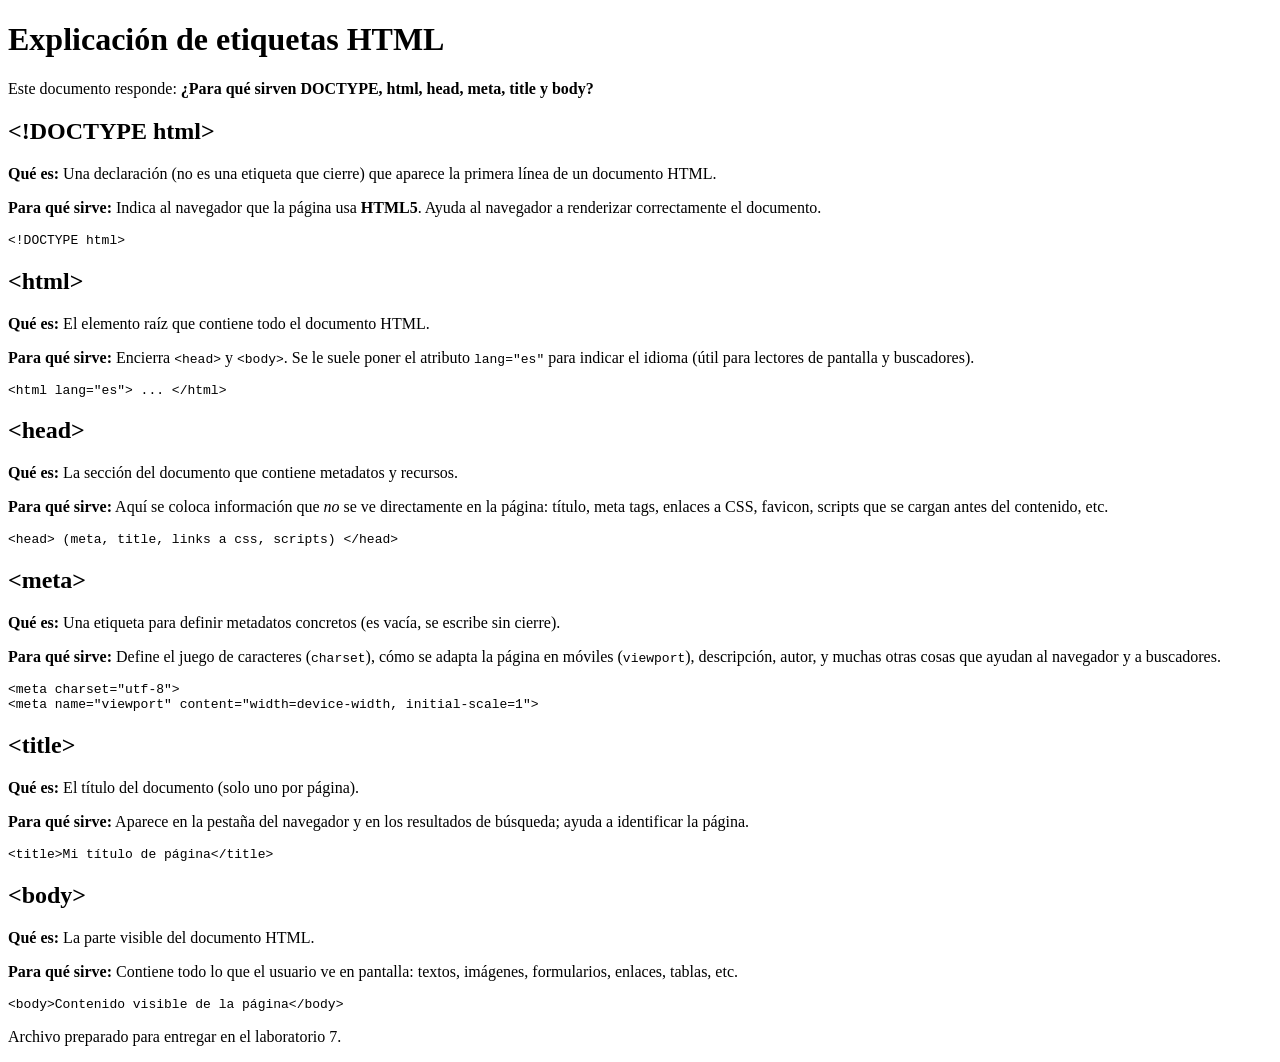
==== index.html @ e48d7a6f "cambio" ====
<!DOCTYPE html>
<!-- 
  Archivo: index.html
  Propósito: Mostrar qué hace cada etiqueta solicitada (DOCTYPe, html, head, meta, title, body).
-->

<!DOCTYPE html>
<html lang="es">
<head>
  <!-- meta: metadatos del documento -->
  <meta charset="utf-8">
  <meta name="viewport" content="width=device-width, initial-scale=1">
  <meta name="description" content="Explicación de etiquetas HTML básicas para el laboratorio 7">
  <title>¿Para qué sirven estas etiquetas?</title>
  <!-- Aquí se enlazaría una hoja de estilos si hicieras CSS: <link rel="stylesheet" href="styles.css"> -->
</head>
<body>
  <header>
    <h1>Explicación de etiquetas HTML</h1>
    <p>Este documento responde: <strong>¿Para qué sirven DOCTYPE, html, head, meta, title y body?</strong></p>
  </header>

  <main>
    <section>
      <h2>&lt;!DOCTYPE html&gt;</h2>
      <p><strong>Qué es:</strong> Una declaración (no es una etiqueta que cierre) que aparece la primera línea de un documento HTML.</p>
      <p><strong>Para qué sirve:</strong> Indica al navegador que la página usa <strong>HTML5</strong>. Ayuda al navegador a renderizar correctamente el documento.</p>
      <pre><code>&lt;!DOCTYPE html&gt;</code></pre>
    </section>

    <section>
      <h2>&lt;html&gt;</h2>
      <p><strong>Qué es:</strong> El elemento raíz que contiene todo el documento HTML.</p>
      <p><strong>Para qué sirve:</strong> Encierra <code>&lt;head&gt;</code> y <code>&lt;body&gt;</code>. Se le suele poner el atributo <code>lang="es"</code> para indicar el idioma (útil para lectores de pantalla y buscadores).</p>
      <pre><code>&lt;html lang="es"&gt; ... &lt;/html&gt;</code></pre>
    </section>

    <section>
      <h2>&lt;head&gt;</h2>
      <p><strong>Qué es:</strong> La sección del documento que contiene metadatos y recursos.</p>
      <p><strong>Para qué sirve:</strong> Aquí se coloca información que <em>no</em> se ve directamente en la página: título, meta tags, enlaces a CSS, favicon, scripts que se cargan antes del contenido, etc.</p>
      <pre><code>&lt;head&gt; (meta, title, links a css, scripts) &lt;/head&gt;</code></pre>
    </section>

    <section>
      <h2>&lt;meta&gt;</h2>
      <p><strong>Qué es:</strong> Una etiqueta para definir metadatos concretos (es vacía, se escribe sin cierre).</p>
      <p><strong>Para qué sirve:</strong> Define el juego de caracteres (<code>charset</code>), cómo se adapta la página en móviles (<code>viewport</code>), descripción, autor, y muchas otras cosas que ayudan al navegador y a buscadores.</p>
      <pre><code>&lt;meta charset="utf-8"&gt;
&lt;meta name="viewport" content="width=device-width, initial-scale=1"&gt;</code></pre>
    </section>

    <section>
      <h2>&lt;title&gt;</h2>
      <p><strong>Qué es:</strong> El título del documento (solo uno por página).</p>
      <p><strong>Para qué sirve:</strong> Aparece en la pestaña del navegador y en los resultados de búsqueda; ayuda a identificar la página.</p>
      <pre><code>&lt;title&gt;Mi título de página&lt;/title&gt;</code></pre>
    </section>

    <section>
      <h2>&lt;body&gt;</h2>
      <p><strong>Qué es:</strong> La parte visible del documento HTML.</p>
      <p><strong>Para qué sirve:</strong> Contiene todo lo que el usuario ve en pantalla: textos, imágenes, formularios, enlaces, tablas, etc.</p>
      <pre><code>&lt;body&gt;Contenido visible de la página&lt;/body&gt;</code></pre>
    </section>
  </main>

  <footer>
    <p>Archivo preparado para entregar en el laboratorio 7.</p>
  </footer>
</body>
</html>
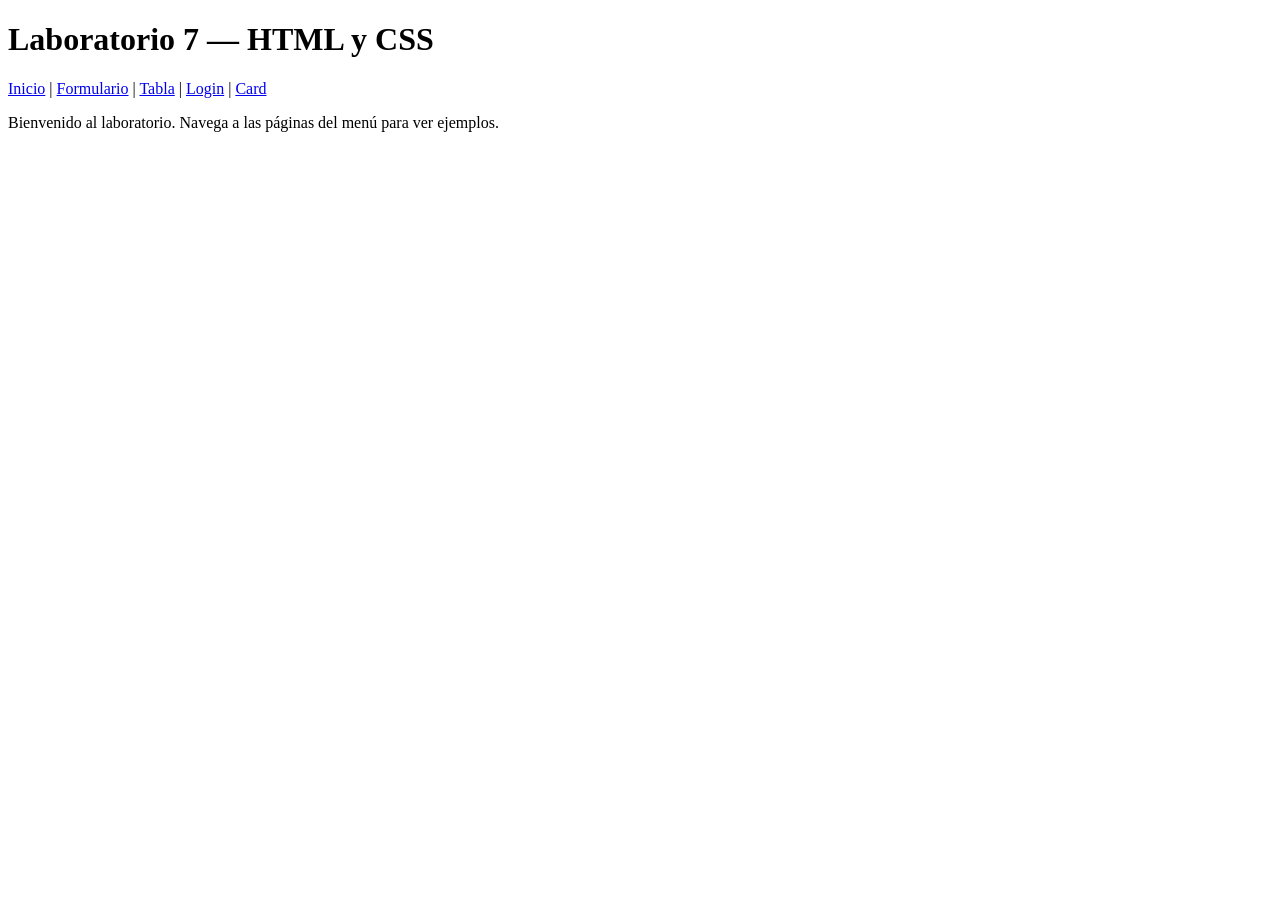
==== commit ebf6b036: "cambios" ====
--- a/index.html
+++ b/index.html
@@ -1,72 +1,24 @@
-<!DOCTYPE html>
-<!-- 
-  Archivo: index.html
-  Propósito: Mostrar qué hace cada etiqueta solicitada (DOCTYPe, html, head, meta, title, body).
--->
-
 <!DOCTYPE html>
 <html lang="es">
 <head>
-  <!-- meta: metadatos del documento -->
   <meta charset="utf-8">
   <meta name="viewport" content="width=device-width, initial-scale=1">
-  <meta name="description" content="Explicación de etiquetas HTML básicas para el laboratorio 7">
-  <title>¿Para qué sirven estas etiquetas?</title>
-  <!-- Aquí se enlazaría una hoja de estilos si hicieras CSS: <link rel="stylesheet" href="styles.css"> -->
+  <title>Página Principal - Lab7</title>
 </head>
 <body>
   <header>
-    <h1>Explicación de etiquetas HTML</h1>
-    <p>Este documento responde: <strong>¿Para qué sirven DOCTYPE, html, head, meta, title y body?</strong></p>
+    <h1>Laboratorio 7 — HTML y CSS</h1>
+    <nav>
+      <a href="index.html">Inicio</a> |
+      <a href="formulario.html">Formulario</a> |
+      <a href="tabla.html">Tabla</a> |
+      <a href="login.html">Login</a> |
+      <a href="card.html">Card</a>
+    </nav>
   </header>
 
   <main>
-    <section>
-      <h2>&lt;!DOCTYPE html&gt;</h2>
-      <p><strong>Qué es:</strong> Una declaración (no es una etiqueta que cierre) que aparece la primera línea de un documento HTML.</p>
-      <p><strong>Para qué sirve:</strong> Indica al navegador que la página usa <strong>HTML5</strong>. Ayuda al navegador a renderizar correctamente el documento.</p>
-      <pre><code>&lt;!DOCTYPE html&gt;</code></pre>
-    </section>
-
-    <section>
-      <h2>&lt;html&gt;</h2>
-      <p><strong>Qué es:</strong> El elemento raíz que contiene todo el documento HTML.</p>
-      <p><strong>Para qué sirve:</strong> Encierra <code>&lt;head&gt;</code> y <code>&lt;body&gt;</code>. Se le suele poner el atributo <code>lang="es"</code> para indicar el idioma (útil para lectores de pantalla y buscadores).</p>
-      <pre><code>&lt;html lang="es"&gt; ... &lt;/html&gt;</code></pre>
-    </section>
-
-    <section>
-      <h2>&lt;head&gt;</h2>
-      <p><strong>Qué es:</strong> La sección del documento que contiene metadatos y recursos.</p>
-      <p><strong>Para qué sirve:</strong> Aquí se coloca información que <em>no</em> se ve directamente en la página: título, meta tags, enlaces a CSS, favicon, scripts que se cargan antes del contenido, etc.</p>
-      <pre><code>&lt;head&gt; (meta, title, links a css, scripts) &lt;/head&gt;</code></pre>
-    </section>
-
-    <section>
-      <h2>&lt;meta&gt;</h2>
-      <p><strong>Qué es:</strong> Una etiqueta para definir metadatos concretos (es vacía, se escribe sin cierre).</p>
-      <p><strong>Para qué sirve:</strong> Define el juego de caracteres (<code>charset</code>), cómo se adapta la página en móviles (<code>viewport</code>), descripción, autor, y muchas otras cosas que ayudan al navegador y a buscadores.</p>
-      <pre><code>&lt;meta charset="utf-8"&gt;
-&lt;meta name="viewport" content="width=device-width, initial-scale=1"&gt;</code></pre>
-    </section>
-
-    <section>
-      <h2>&lt;title&gt;</h2>
-      <p><strong>Qué es:</strong> El título del documento (solo uno por página).</p>
-      <p><strong>Para qué sirve:</strong> Aparece en la pestaña del navegador y en los resultados de búsqueda; ayuda a identificar la página.</p>
-      <pre><code>&lt;title&gt;Mi título de página&lt;/title&gt;</code></pre>
-    </section>
-
-    <section>
-      <h2>&lt;body&gt;</h2>
-      <p><strong>Qué es:</strong> La parte visible del documento HTML.</p>
-      <p><strong>Para qué sirve:</strong> Contiene todo lo que el usuario ve en pantalla: textos, imágenes, formularios, enlaces, tablas, etc.</p>
-      <pre><code>&lt;body&gt;Contenido visible de la página&lt;/body&gt;</code></pre>
-    </section>
+    <p>Bienvenido al laboratorio. Navega a las páginas del menú para ver ejemplos.</p>
   </main>
-
-  <footer>
-    <p>Archivo preparado para entregar en el laboratorio 7.</p>
-  </footer>
 </body>
 </html>
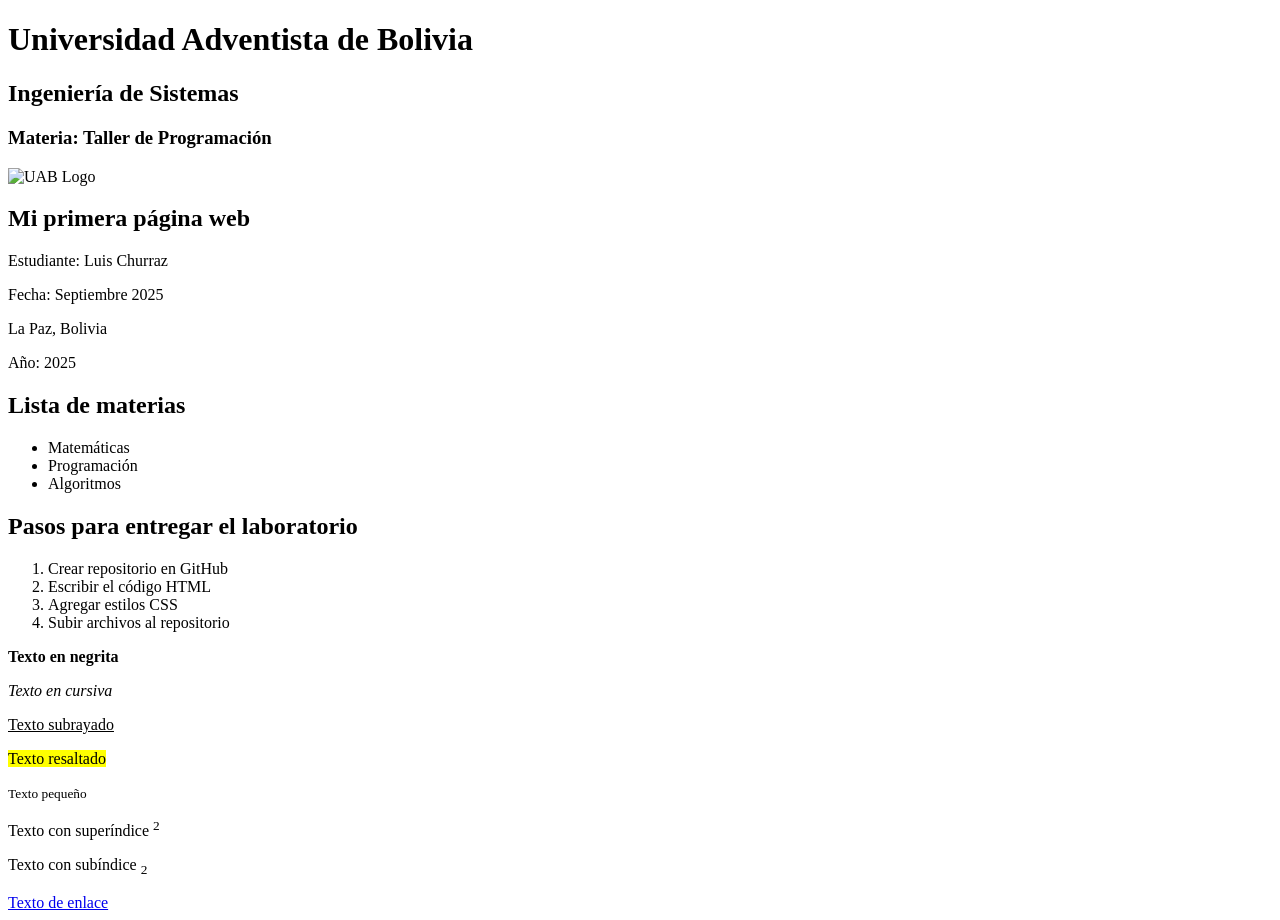
==== commit 66084cda: "finis" ====
--- a/index.html
+++ b/index.html
@@ -3,22 +3,54 @@
 <head>
   <meta charset="utf-8">
   <meta name="viewport" content="width=device-width, initial-scale=1">
+    <meta name="description" content="Ejemplo de HTML5" />
+    <meta name="keywords" content="HTML5, CSS3, WEB" />
+    <title>Laboratorio 7</title>
+</head>
+<body>
+
+    <h1>Universidad Adventista de Bolivia</h1>
+    <h2>Ingeniería de Sistemas</h2>
+    <h3>Materia: Taller de Programación</h3>
+
+    <img src="https://www.google.com/url?sa=i&url=https%3A%2F%2Fwww.facebook.com%2FSoyUAB%2F&psig=AOvVaw0mMwzLyNMDWAlk8iLCiWzV&ust=1759190446764000&source=images&cd=vfe&opi=89978449&ved=0CBUQjhxqFwoTCKD5xp_V_I8DFQAAAAAdAAAAABAE" alt="UAB Logo" />
+
+    <h2>Mi primera página web</h2>
+    <p>Estudiante: Luis Churraz</p>
+    <p>Fecha: Septiembre 2025</p>
+    <p>La Paz, Bolivia</p>
+    <p>Año: 2025</p>
+
+    <h2>Lista de materias</h2>
+    <ul>
+        <li>Matemáticas</li>
+        <li>Programación</li>
+        <li>Algoritmos</li>
+    </ul>
+
+    <h2>Pasos para entregar el laboratorio</h2>
+    <ol>
+        <li>Crear repositorio en GitHub</li>
+        <li>Escribir el código HTML</li>
+        <li>Agregar estilos CSS</li>
+        <li>Subir archivos al repositorio</li>
+    </ol>
+
+    <p><strong>Texto en negrita</strong></p>
+    <p><em>Texto en cursiva</em></p>
+    <p><u>Texto subrayado</u></p>
+    <p><mark>Texto resaltado</mark></p>
+    <p><small>Texto pequeño</small></p>
+    <p>Texto con superíndice <sup>2</sup></p>
+    <p>Texto con subíndice <sub>2</sub></p>
+    <a href="https://www.google.com/">Texto de enlace</a>
+</body>
+</html>
+</body>
+</html>
   <title>Página Principal - Lab7</title>
 </head>
 <body>
-  <header>
-    <h1>Laboratorio 7 — HTML y CSS</h1>
-    <nav>
-      <a href="index.html">Inicio</a> |
-      <a href="formulario.html">Formulario</a> |
-      <a href="tabla.html">Tabla</a> |
-      <a href="login.html">Login</a> |
-      <a href="card.html">Card</a>
-    </nav>
-  </header>
-
-  <main>
-    <p>Bienvenido al laboratorio. Navega a las páginas del menú para ver ejemplos.</p>
-  </main>
+ 
 </body>
 </html>
